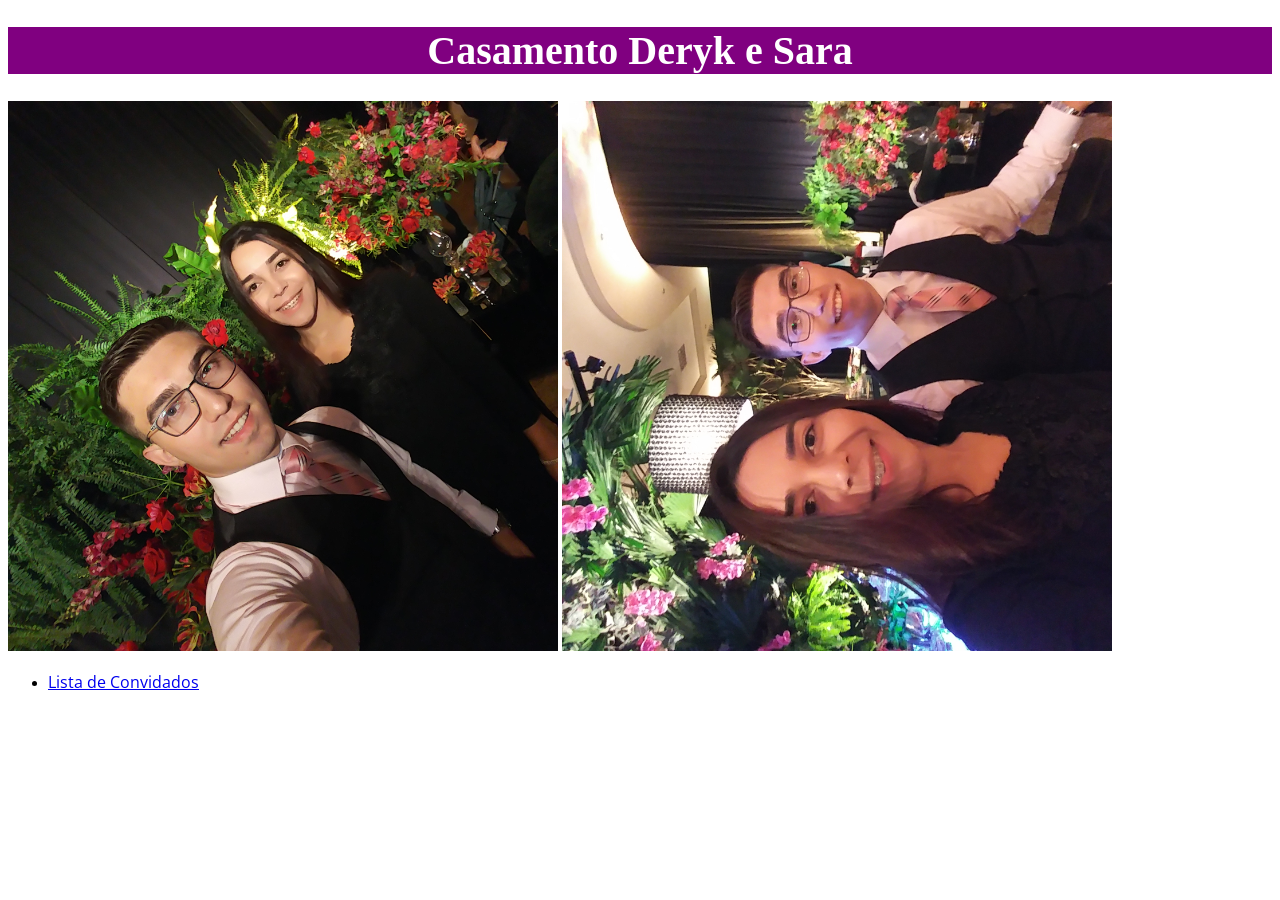
==== index.html @ a8999594 "Casamento" ====
<!DOCTYPE html>
<html>

<head>
    <title>Deryk e Sara</title>
    <meta charset="uft-8">
    <link rel="stylesheet" href="Meus_Convidados/style.css">
    <!-- carrega a fonte Crimson Text nas versões normal, itálico e negrito -->
    <link rel="stylesheet" href="http://fonts.googleapis.com/css?family=Crimson+Text:400,400italic,600">

    <!-- carrega a fonte Open Sans Condensed na versão negrito, -->
    <!-- que é a única necessária para os cabeçalhos            -->
    <link rel="stylesheet" href="http://fonts.googleapis.com/css?family=Open+Sans+Condensed:700">

</head>

<body>
    <h1>Casamento Deryk e Sara</h1>
    <img src="Meus_Convidados/Casamento.jpg" alt="Imagem de Deryk e Sara">
    <img class="imagem_2" src="Meus_Convidados/Casamento_2.jpg" alt="Segunda Imagem de Deryk e Sara">
    <aside>
        <ul>
            <li>
                <p><a href="Meus_Convidados/convidados.html">Lista de Convidados</a>
                </p>
            </li>
        </ul>
    </aside>

</body>

</html>
---- Meus_Convidados/style.css ----
h1 {
    background-color: purple;
    font-size: 40px;
    color: white;
    text-align: center;
}

p {
    font-family: "Open Sans Condensed", "Times New Roman", serif;
}

img {
    max-width: 700px;
    max-height: 550px;
    width: auto;
    height: auto;
}

.imagem_2 {
    transform: rotate(270deg);
}

h3 {
    color: red;
    font-size: 15px;
}

h4 {
    font-size: 20px;
    color: rgb(221, 76, 235);
}
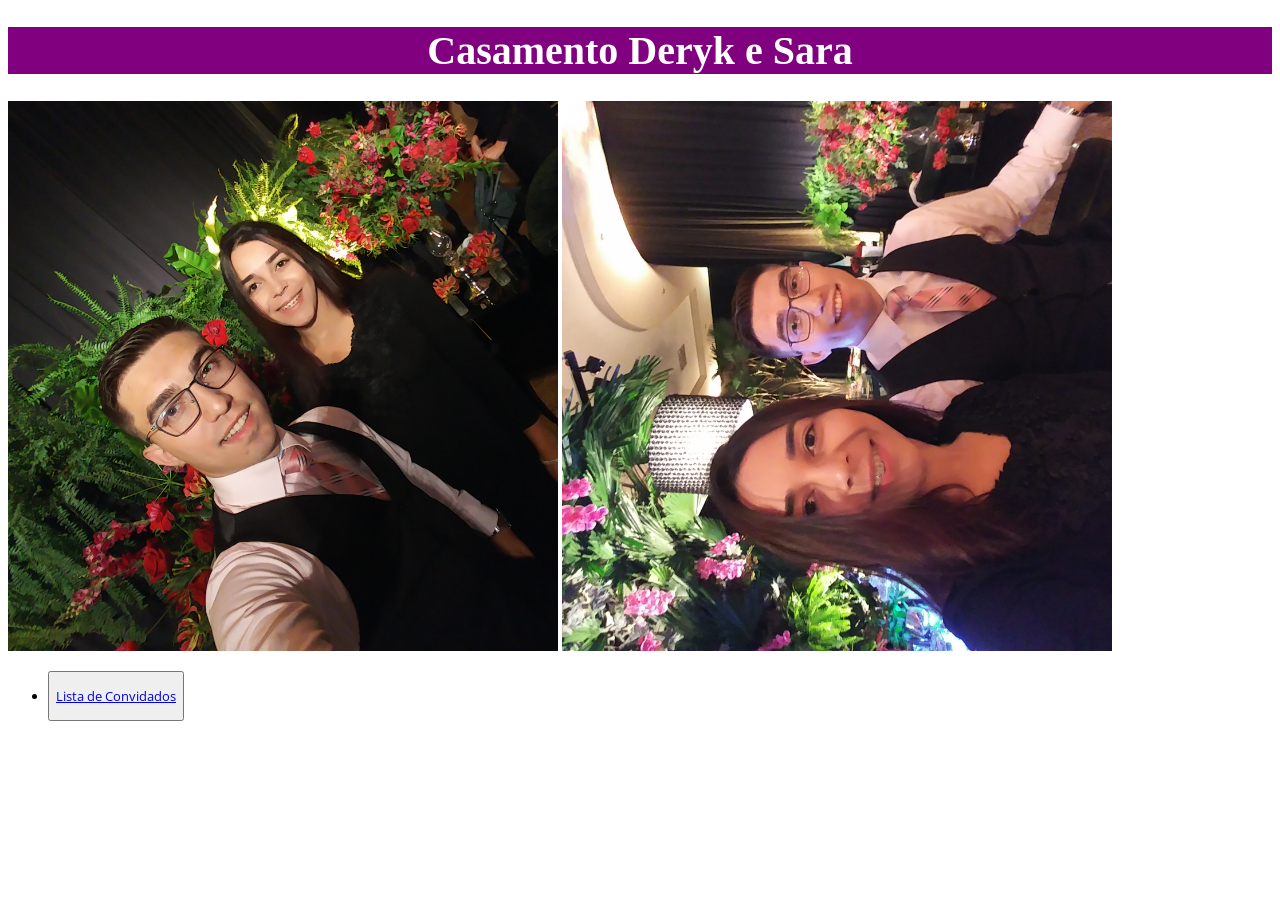
==== commit be0e21b7: "Update index.html" ====
--- a/index.html
+++ b/index.html
@@ -4,6 +4,7 @@
 <head>
     <title>Deryk e Sara</title>
     <meta charset="uft-8">
+    <link rel="stylesheet" href="Meus_Convidados/reset.css">
     <link rel="stylesheet" href="Meus_Convidados/style.css">
     <!-- carrega a fonte Crimson Text nas versões normal, itálico e negrito -->
     <link rel="stylesheet" href="http://fonts.googleapis.com/css?family=Crimson+Text:400,400italic,600">
@@ -15,18 +16,21 @@
 </head>
 
 <body>
-    <h1>Casamento Deryk e Sara</h1>
-    <img src="Meus_Convidados/Casamento.jpg" alt="Imagem de Deryk e Sara">
-    <img class="imagem_2" src="Meus_Convidados/Casamento_2.jpg" alt="Segunda Imagem de Deryk e Sara">
-    <aside>
-        <ul>
-            <li>
-                <p><a href="Meus_Convidados/convidados.html">Lista de Convidados</a>
-                </p>
-            </li>
-        </ul>
-    </aside>
+    <main>
+        <h1 class="titulo_principal">Casamento Deryk e Sara</h1>
+        <section class="tela_inicial">
 
-</body>
+            <img class="imagem_1" src="Meus_Convidados/Casamento.jpg" alt="Imagem de Deryk e Sara">
+            <img class="imagem_2" src="Meus_Convidados/Casamento_2.jpg" alt="Segunda Imagem de Deryk e Sara">
+            <aside>
+                <ul>
+                    <li class="li_convidados"><button class="buttom_convidados"><p ><a class="a_convidados" href="Meus_Convidados/convidados.html">Lista de Convidados</a>
+                    </p></button>
+                    </li>
+                </ul>
+            </aside>
+        </section>
+    </main>
+</body class="titulo_principal">
 
-</html>+</html>
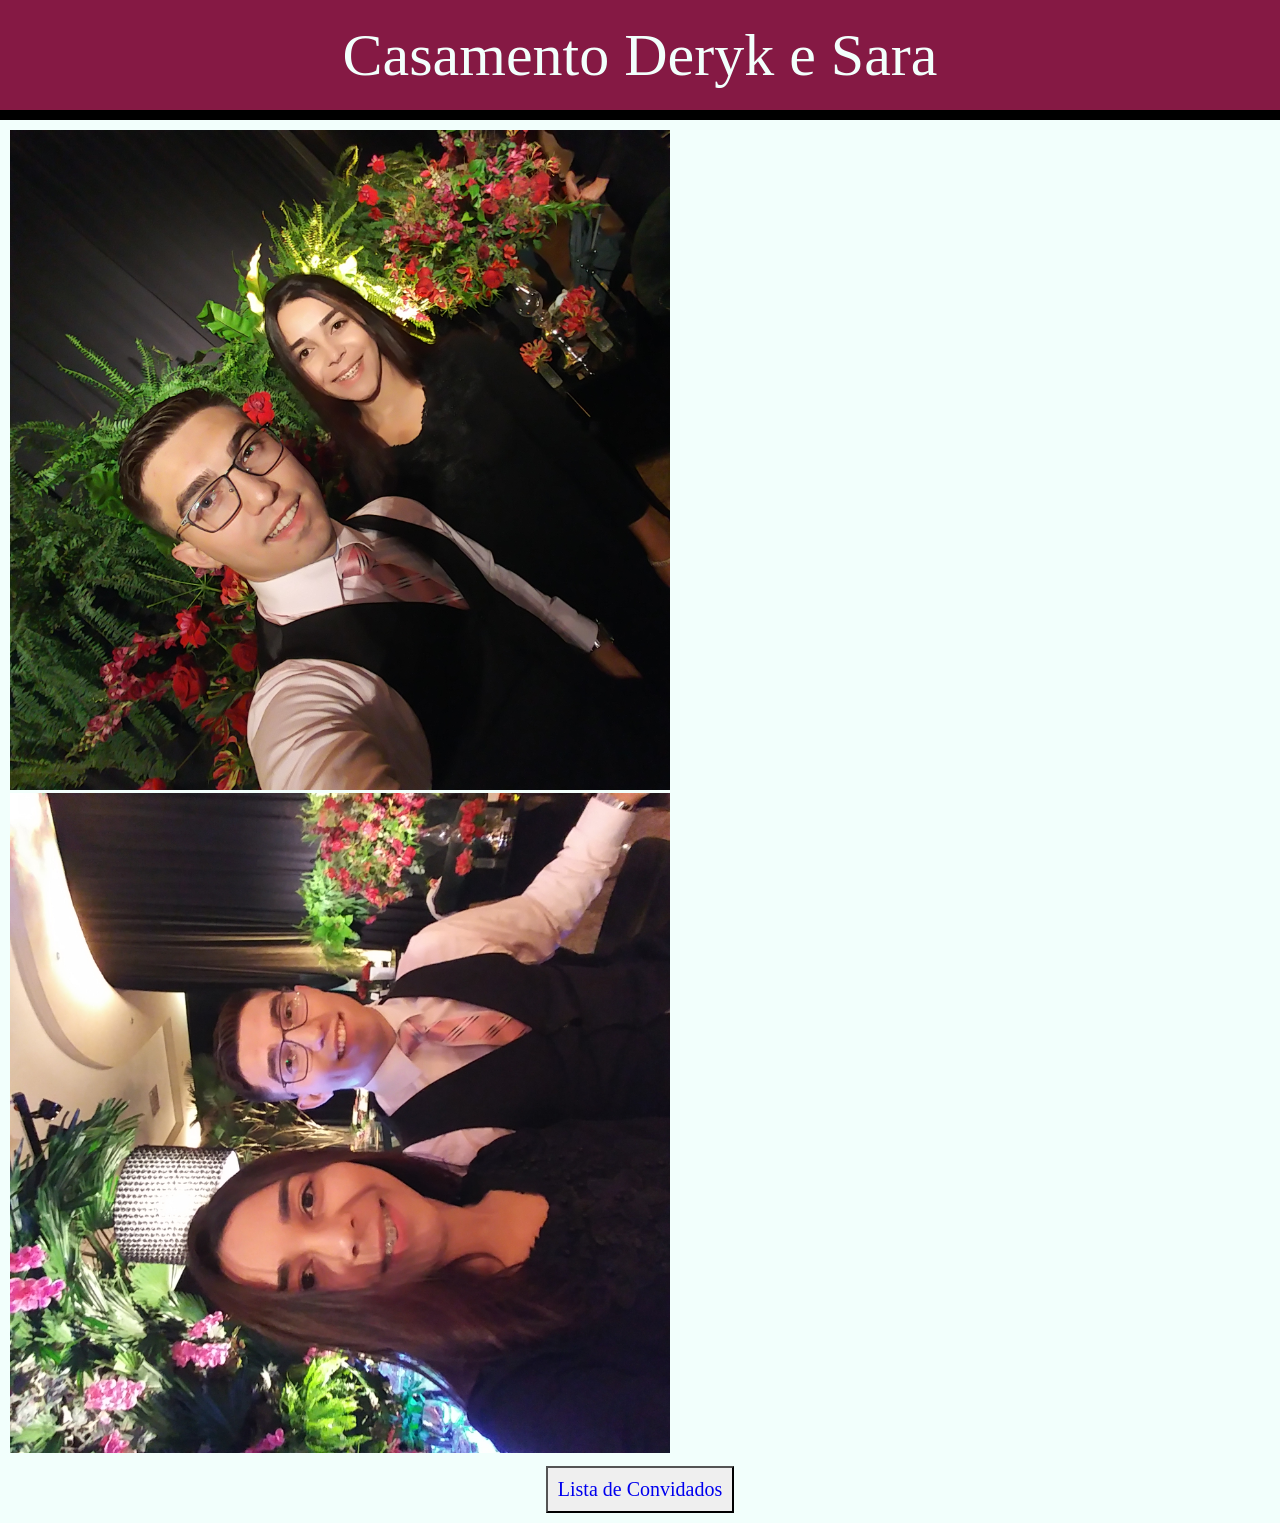
==== commit 60126875: "lista 2" ====
--- a/index.html
+++ b/index.html
@@ -33,4 +33,4 @@
     </main>
 </body class="titulo_principal">
 
-</html>
+</html>
--- a/Meus_Convidados/style.css
+++ b/Meus_Convidados/style.css
@@ -1,23 +1,37 @@
-h1 {
-    background-color: purple;
-    font-size: 40px;
-    color: white;
+.titulo_principal {
     text-align: center;
+    background-color: #851944;
+    color: #F2FFFC;
+    padding: 25px;
+    border-bottom: 10px solid black;
+    font-size: 60px;
+}
+
+body {
+    background-color: #F2FFFC;
 }
 
 p {
-    font-family: "Open Sans Condensed", "Times New Roman", serif;
+    font-family: "Times New Roman", serif;
 }
 
 img {
     max-width: 700px;
-    max-height: 550px;
+    max-height: 660px;
     width: auto;
     height: auto;
 }
 
 .imagem_2 {
     transform: rotate(270deg);
+}
+
+h2 {
+    font-size: 30px;
+}
+
+.h2_titulo {
+    text-transform: uppercase;
 }
 
 h3 {
@@ -28,4 +42,50 @@
 h4 {
     font-size: 20px;
     color: rgb(221, 76, 235);
+}
+
+p {
+    font-size: 20px;
+}
+
+.lista_noivo {
+    background-color: rgba(160, 160, 160, 0.63);
+    width: 550px;
+    height: 600px;
+    box-sizing: border-box;
+    border: 10px solid rgba(0, 0, 0, 0.267);
+    margin: 20px 50px;
+    overflow: scroll;
+    float: left;
+    padding: 20px;
+}
+
+.lista_noiva {
+    background-color: rgba(160, 160, 160, 0.63);
+    width: 450px;
+    height: 600px;
+    box-sizing: border-box;
+    border: 10px solid rgba(0, 0, 0, 0.267);
+    margin: 20px 100px;
+    overflow: scroll;
+    float: right;
+    padding: 20px;
+}
+
+.tela_inicial {
+    padding: 10px;
+}
+
+.a_convidados {
+    text-decoration: none;
+}
+
+.buttom_convidados {
+    background-position: center;
+    padding: 10px;
+}
+
+.li_convidados {
+    text-align: center;
+    padding-top: 10px;
 }
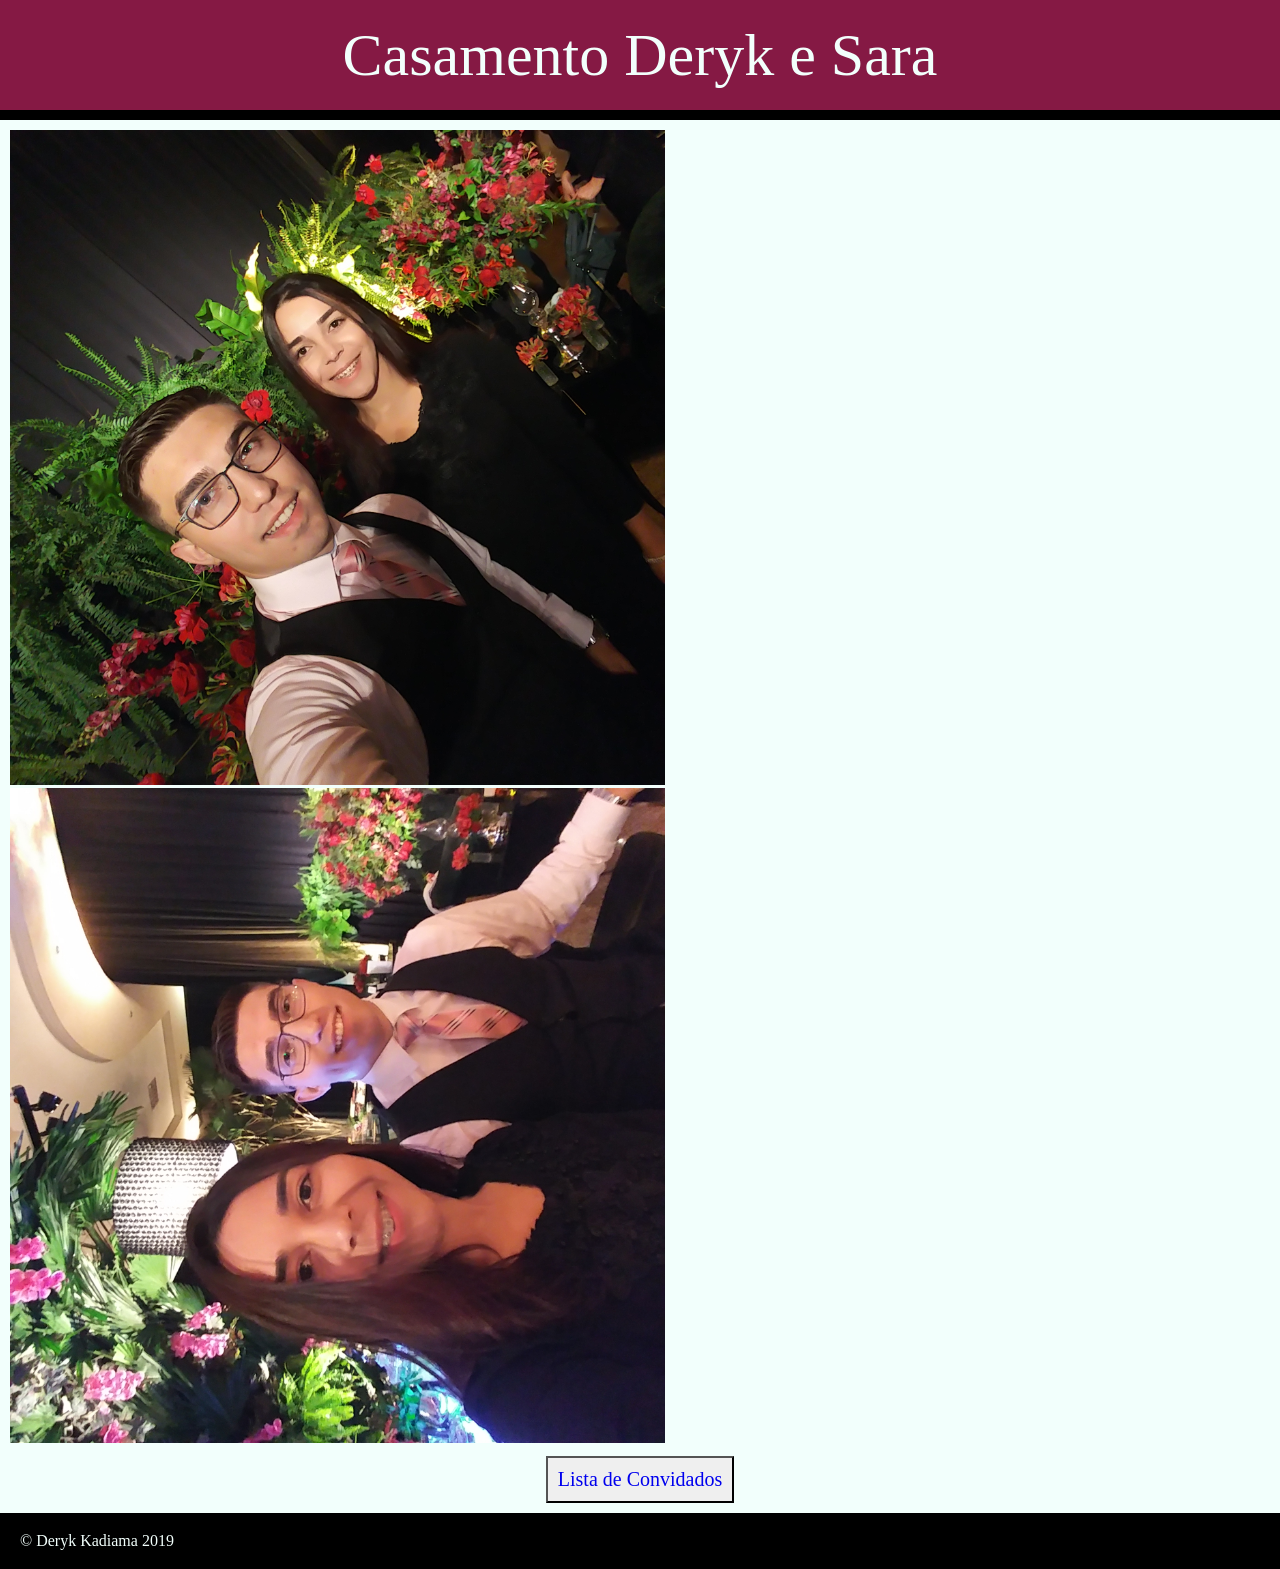
==== commit 44511e1f: "site_parte2" ====
--- a/index.html
+++ b/index.html
@@ -31,6 +31,9 @@
             </aside>
         </section>
     </main>
+    <footer id="footer_roda_pe">
+        &copy; Deryk Kadiama 2019
+    </footer>
 </body class="titulo_principal">
 
 </html>
--- a/Meus_Convidados/style.css
+++ b/Meus_Convidados/style.css
@@ -17,9 +17,13 @@
 
 img {
     max-width: 700px;
-    max-height: 660px;
+    max-height: 655px;
     width: auto;
     height: auto;
+}
+
+.imagem_1 {
+    padding-right: 10px;
 }
 
 .imagem_2 {
@@ -40,8 +44,9 @@
 }
 
 h4 {
-    font-size: 20px;
-    color: rgb(221, 76, 235);
+    font-size: 25px;
+    color: rgb(133, 25, 68);
+    font-variant: all-petite-caps;
 }
 
 p {
@@ -50,11 +55,11 @@
 
 .lista_noivo {
     background-color: rgba(160, 160, 160, 0.63);
-    width: 550px;
+    width: 600px;
     height: 600px;
     box-sizing: border-box;
     border: 10px solid rgba(0, 0, 0, 0.267);
-    margin: 20px 50px;
+    margin: 20px 30px;
     overflow: scroll;
     float: left;
     padding: 20px;
@@ -62,11 +67,11 @@
 
 .lista_noiva {
     background-color: rgba(160, 160, 160, 0.63);
-    width: 450px;
+    width: 600px;
     height: 600px;
     box-sizing: border-box;
     border: 10px solid rgba(0, 0, 0, 0.267);
-    margin: 20px 100px;
+    margin: 20px 30px;
     overflow: scroll;
     float: right;
     padding: 20px;
@@ -85,7 +90,65 @@
     padding: 10px;
 }
 
+.buttom_index {
+    height: 70px;
+    background-position: center;
+    padding: 10px;
+}
+
 .li_convidados {
     text-align: center;
     padding-top: 10px;
+}
+
+#footer_roda_pe {
+    background-color: #000;
+    color: #F2FFFC;
+    padding: 20px;
+}
+
+.seta_voltar {
+    width: 50px;
+}
+
+@media screen and (max-device-width: 900px) {
+    .tela_inicial {
+        text-align: -webkit-center;
+        text-align: center;
+    }
+    .lista_noivo {
+        float: none;
+        width: auto;
+        height: 100vh;
+    }
+    .lista_noiva {
+        float: none;
+        width: auto;
+        height: 100vh;
+    }
+    main {
+        text-align: center;
+        text-align: -webkit-center;
+    }
+    .imagem_1 {
+        max-height: max-content;
+        max-width: -webkit-fill-available;
+    }
+    .imagem_2 {
+        max-height: max-content;
+        max-width: -webkit-fill-available;
+    }
+    .h2_titulo {
+        text-decoration: underline;
+        -webkit-text-stroke: medium;
+        font-size: 30px;
+    }
+    h2 {
+        -webkit-text-stroke: medium;
+        text-transform: uppercase;
+        font-size: 25px;
+    }
+    p {
+        font-size: 25px;
+    }
 }
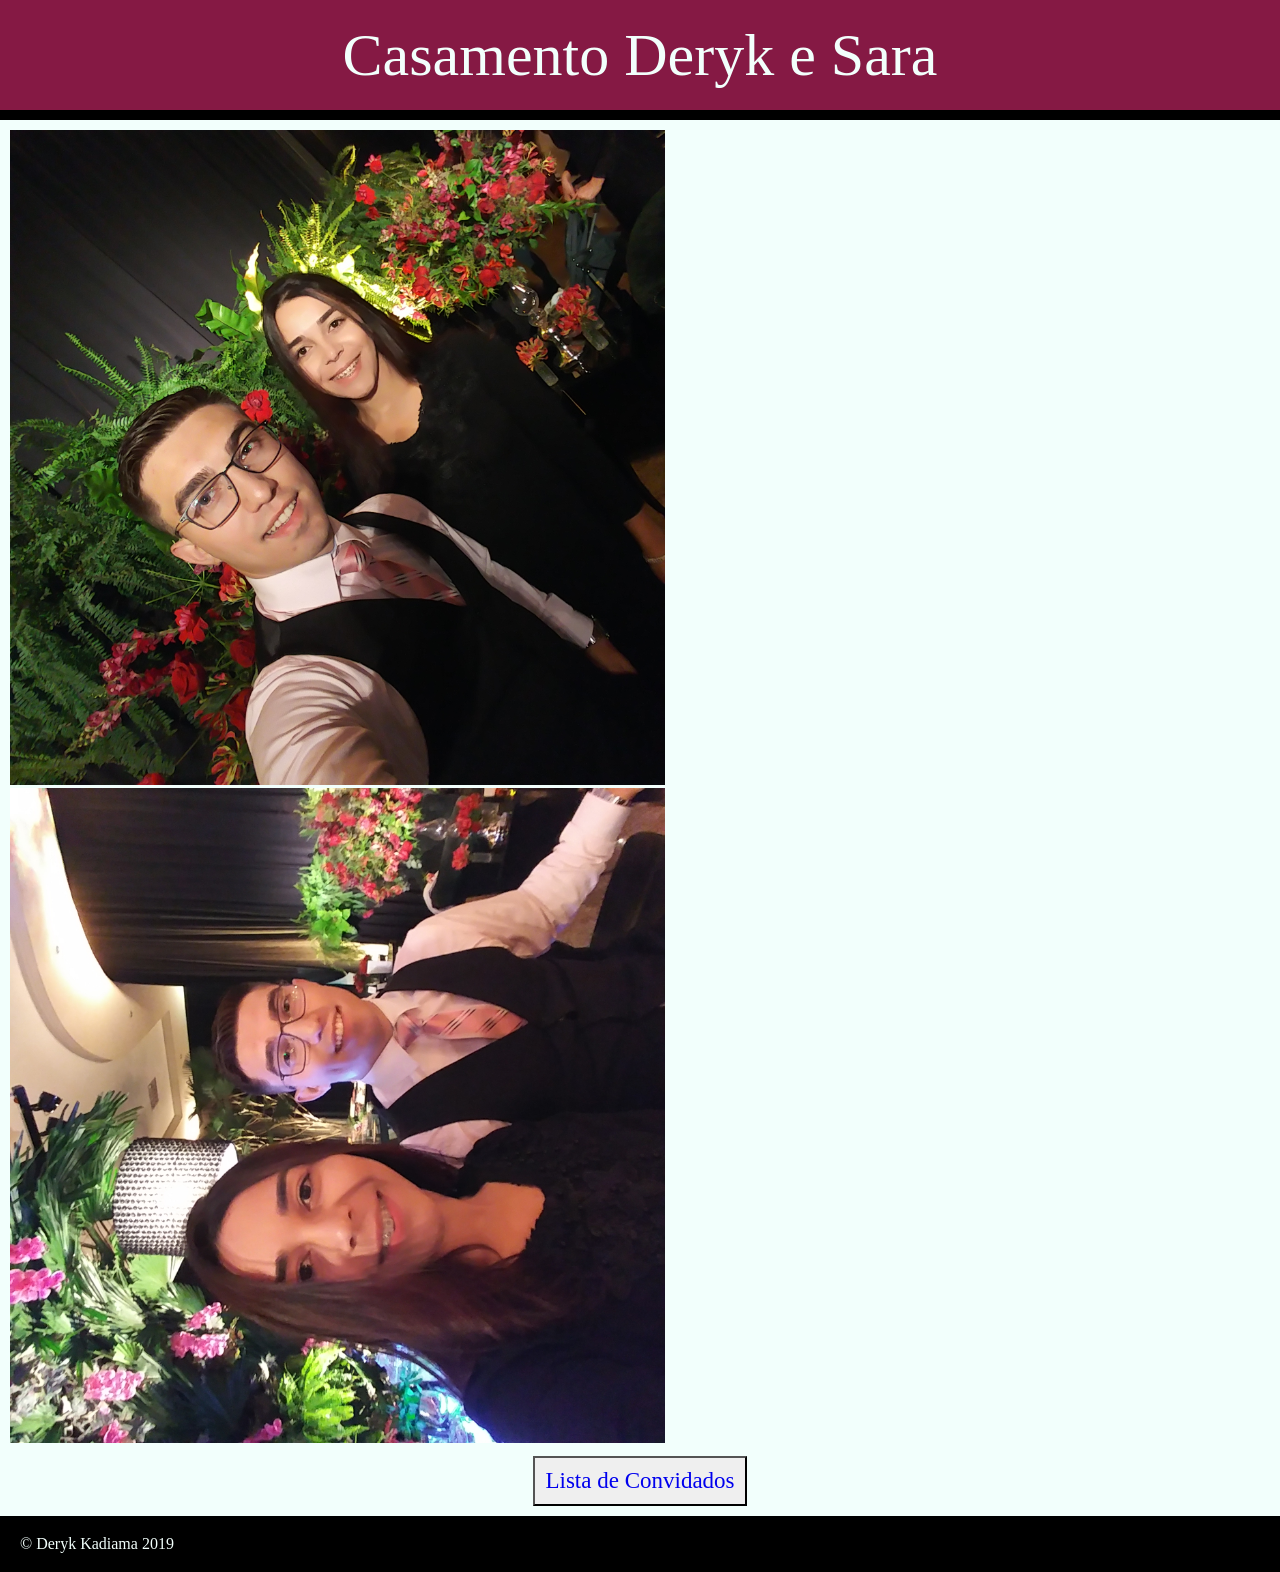
==== commit 8f86630d: "footer alterado" ====
--- a/index.html
+++ b/index.html
@@ -31,9 +31,9 @@
             </aside>
         </section>
     </main>
-    <footer id="footer_roda_pe">
+    
+</body class="titulo_principal">
+<footer id="footer_roda_pe">
         &copy; Deryk Kadiama 2019
     </footer>
-</body class="titulo_principal">
-
-</html>+</html>
--- a/Meus_Convidados/style.css
+++ b/Meus_Convidados/style.css
@@ -13,6 +13,7 @@
 
 p {
     font-family: "Times New Roman", serif;
+    font-size: 23px;
 }
 
 img {
@@ -39,18 +40,17 @@
 }
 
 h3 {
-    color: red;
-    font-size: 15px;
+    font-size: 30px;
+    color: rgb(0, 0, 0);
+    font-variant: all-petite-caps;
+    font-weight: bold;
+    font-style: italic;
 }
 
 h4 {
-    font-size: 25px;
+    font-size: 28px;
     color: rgb(133, 25, 68);
     font-variant: all-petite-caps;
-}
-
-p {
-    font-size: 20px;
 }
 
 .lista_noivo {
@@ -148,6 +148,9 @@
         text-transform: uppercase;
         font-size: 25px;
     }
+    h3 {
+        font-size: 60px;
+    }
     p {
         font-size: 25px;
     }
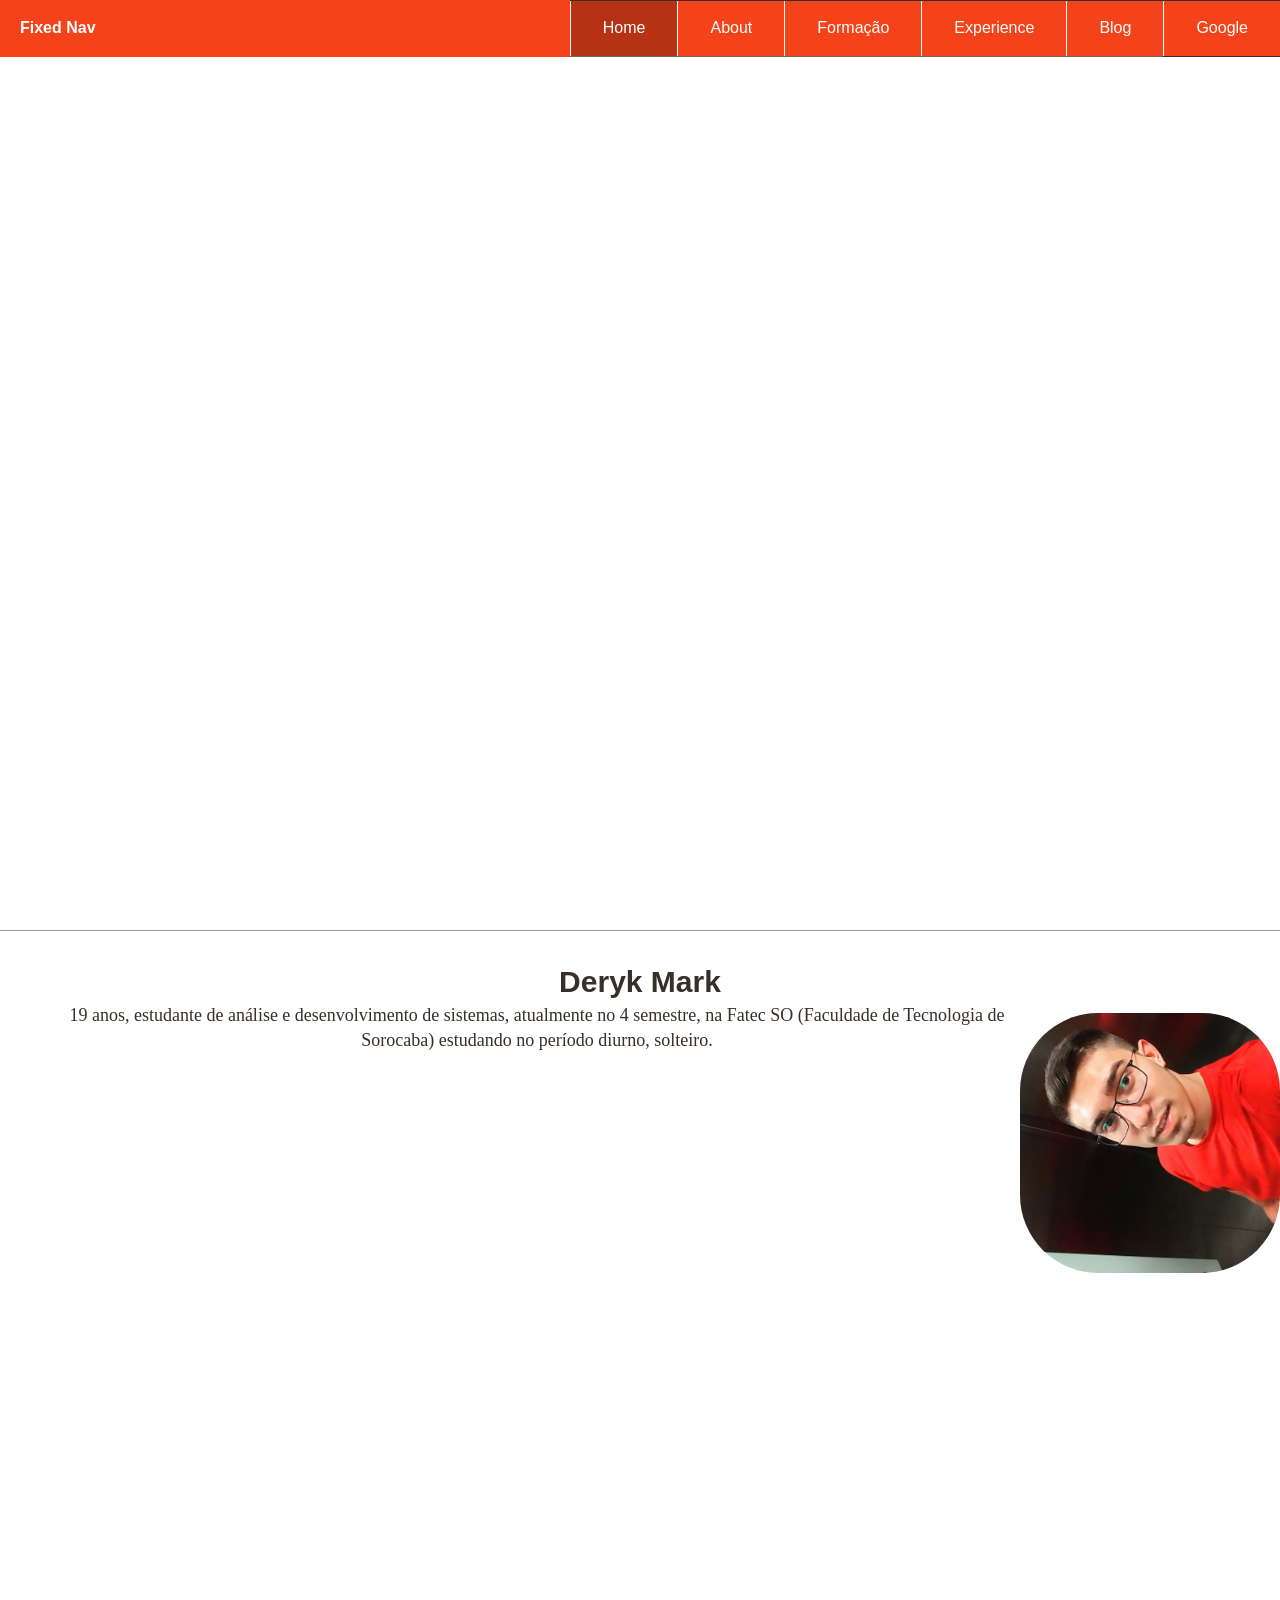
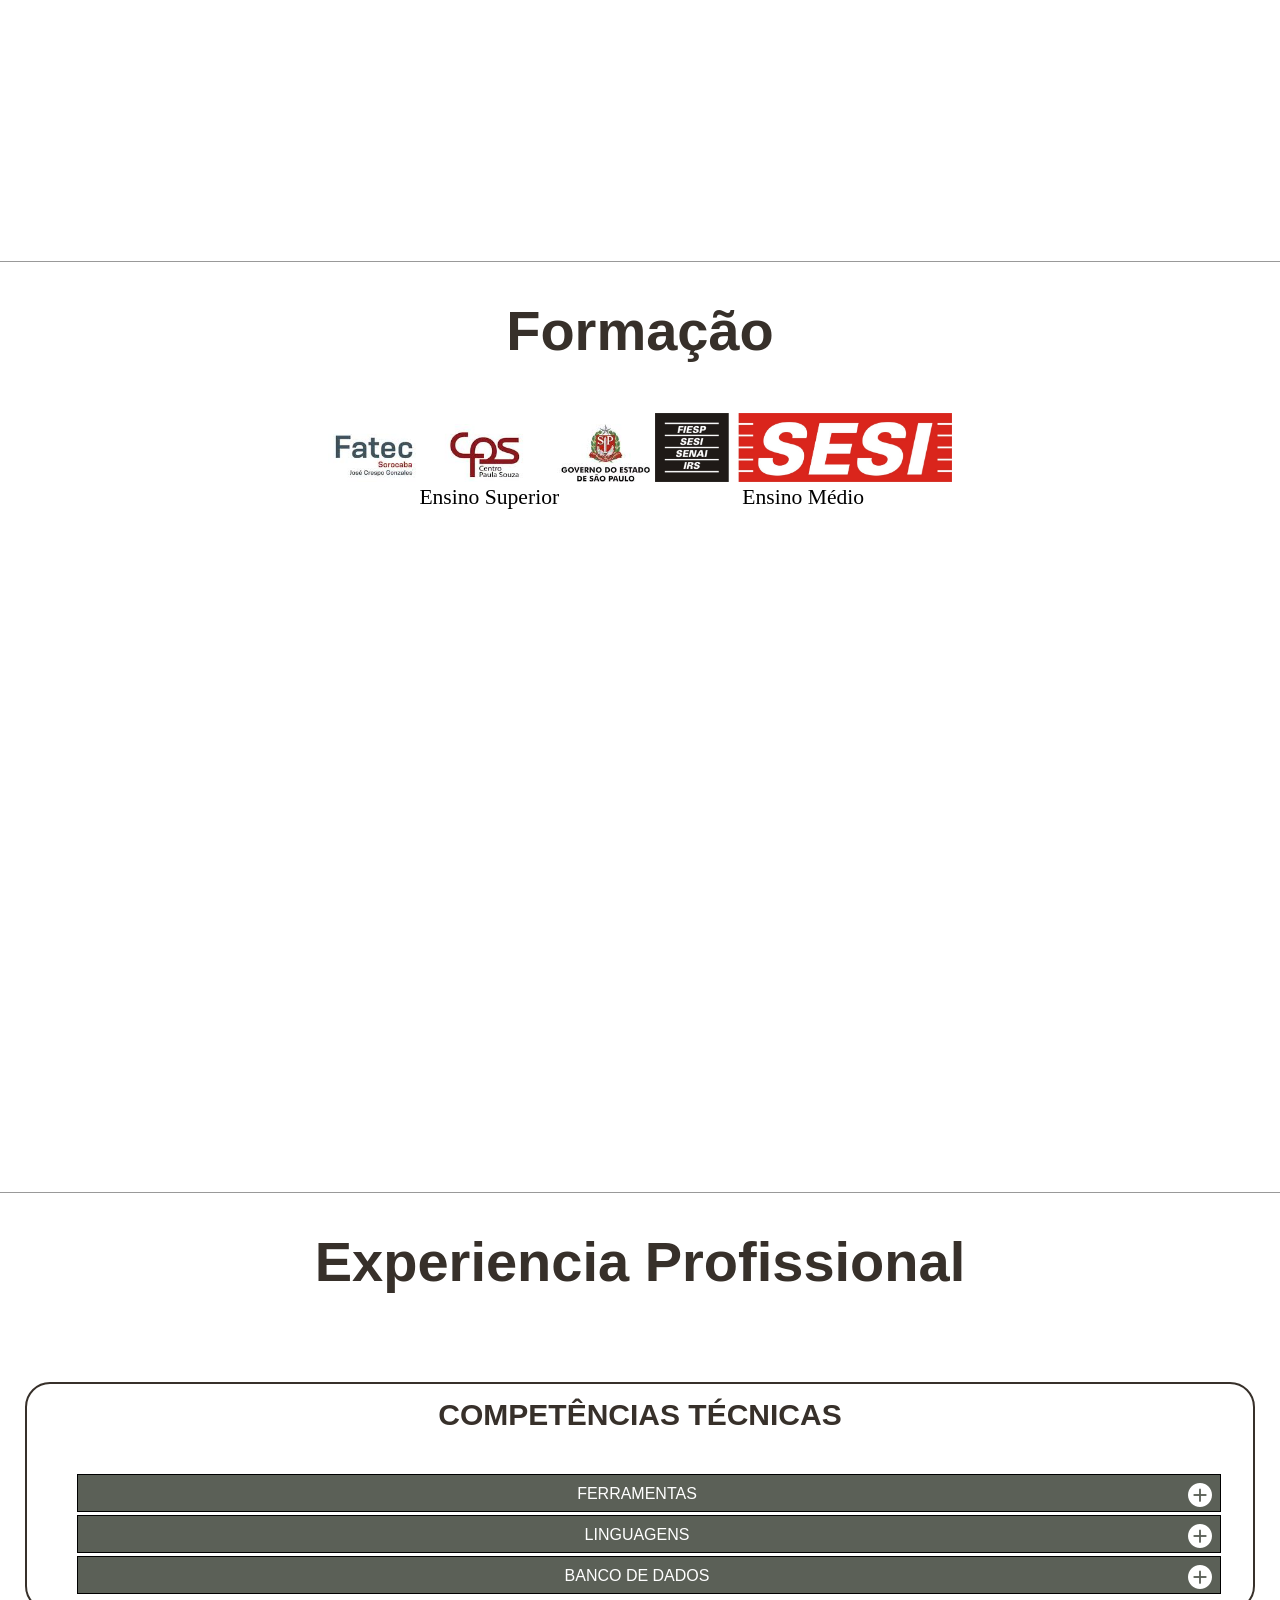
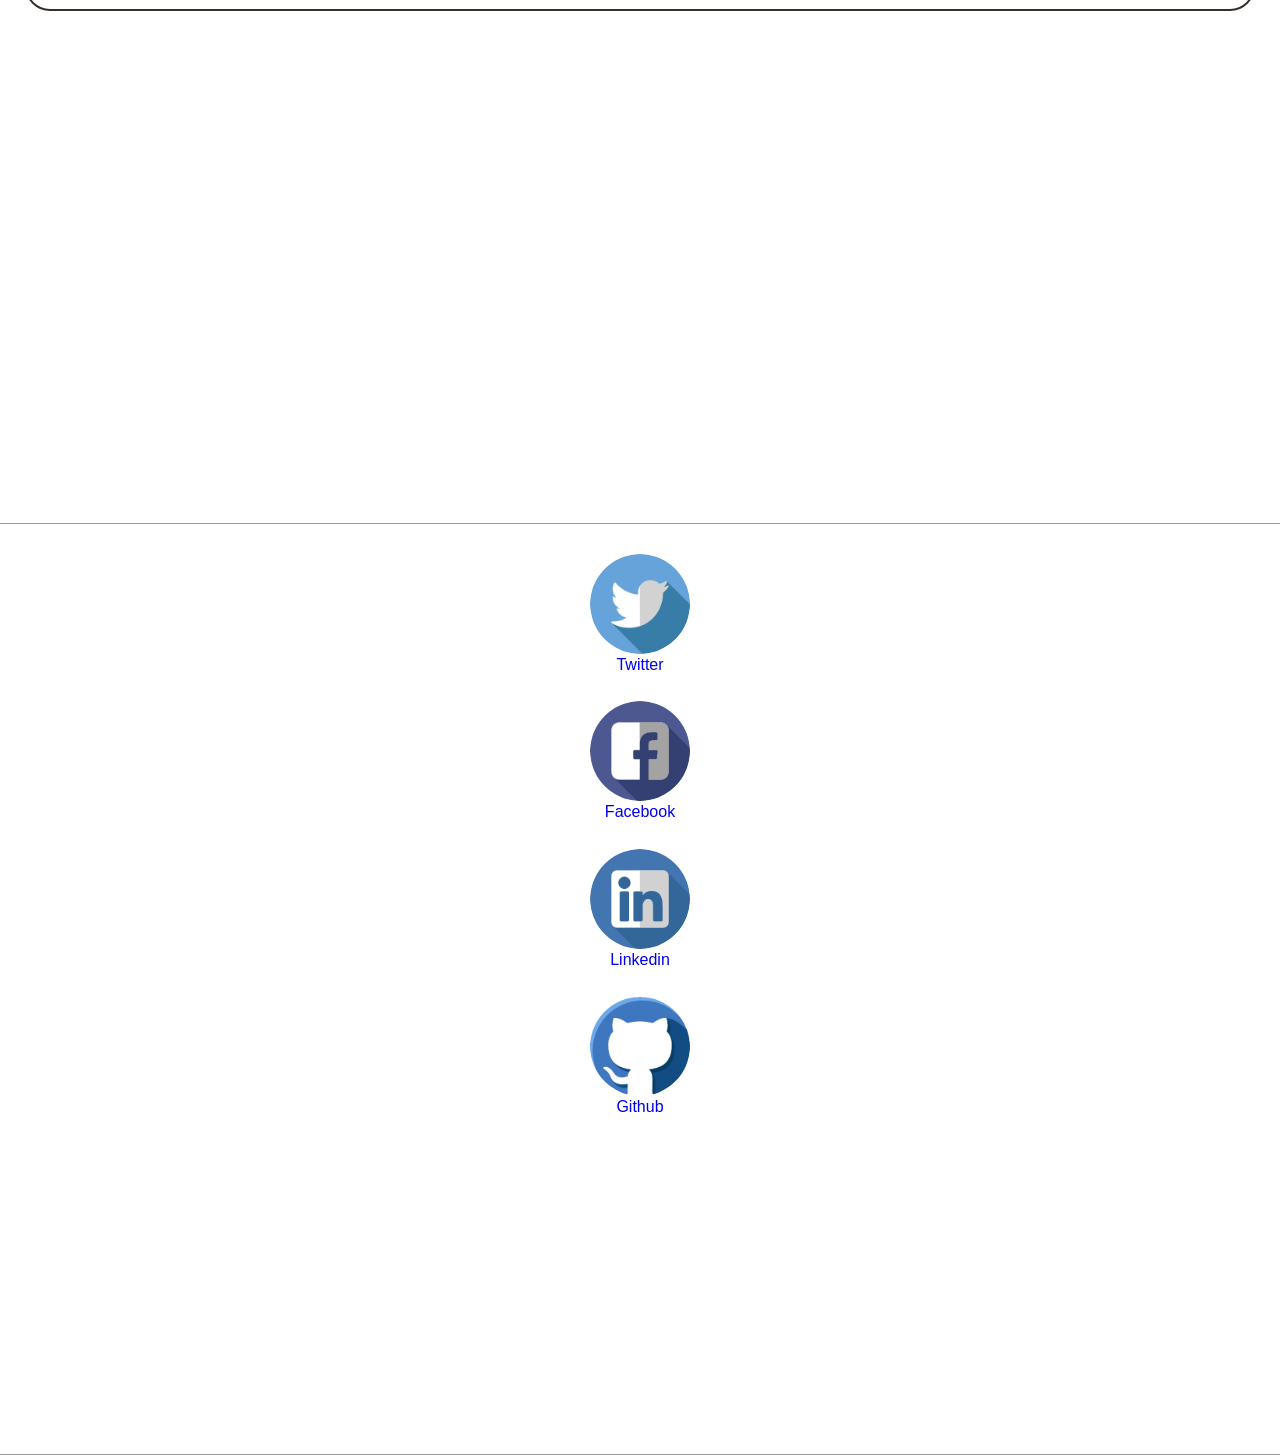
==== commit 73cb13b9: "Meu portifolio" ====
--- a/index.html
+++ b/index.html
@@ -1,39 +1,262 @@
-<!DOCTYPE html>
-<html>
-
-<head>
-    <title>Deryk e Sara</title>
-    <meta charset="uft-8">
-    <link rel="stylesheet" href="Meus_Convidados/reset.css">
-    <link rel="stylesheet" href="Meus_Convidados/style.css">
-    <!-- carrega a fonte Crimson Text nas versões normal, itálico e negrito -->
-    <link rel="stylesheet" href="http://fonts.googleapis.com/css?family=Crimson+Text:400,400italic,600">
-
-    <!-- carrega a fonte Open Sans Condensed na versão negrito, -->
-    <!-- que é a única necessária para os cabeçalhos            -->
-    <link rel="stylesheet" href="http://fonts.googleapis.com/css?family=Open+Sans+Condensed:700">
-
-</head>
-
-<body>
-    <main>
-        <h1 class="titulo_principal">Casamento Deryk e Sara</h1>
-        <section class="tela_inicial">
-
-            <img class="imagem_1" src="Meus_Convidados/Casamento.jpg" alt="Imagem de Deryk e Sara">
-            <img class="imagem_2" src="Meus_Convidados/Casamento_2.jpg" alt="Segunda Imagem de Deryk e Sara">
-            <aside>
-                <ul>
-                    <li class="li_convidados"><button class="buttom_convidados"><p ><a class="a_convidados" href="Meus_Convidados/convidados.html">Lista de Convidados</a>
-                    </p></button>
-                    </li>
-                </ul>
-            </aside>
-        </section>
-    </main>
-    
-</body class="titulo_principal">
-<footer id="footer_roda_pe">
-        &copy; Deryk Kadiama 2019
-    </footer>
-</html>
+<!DOCTYPE html>
+<html lang="pt" dir="ltr">
+  <head>
+    <meta charset="utf-8">
+    <title>Deryk Mark Kadiama</title>
+    <meta name="viewport" content="width=device-width, initial-scale=1.0, maximum-scale=1.0, minimum-scale=1.0, target-densityDpi=device-dpi">
+    <link rel="stylesheet" href="css/style.css">
+    <link rel="stylesheet" href="responsive-nav.css">
+    <script src="js/responsive-nav.js"></script>
+  </head>
+  <body>
+
+
+    <header>
+      <a href="#home" class="logo" data-scroll>Fixed Nav</a>
+      <nav class="nav-collapse">
+        <ul>
+          <li class="menu-item active"><a href="#home" data-scroll>Home</a></li>
+          <li class="menu-item "><a href="#about" data-scroll>About</a></li>
+          <li class="menu-item "><a href="#formação" data-scroll>Formação</a></li>
+          <li class="menu-item "><a href="#experience" data-scroll>Experience</a></li>
+          <li class="menu-item "><a href="#blog" data-scroll>Blog</a></li>
+          <li class="menu-item "><a href="http://www.google.com" target="_blank">Google</a></li>
+        </ul>
+      </nav>
+    </header>
+    <section id="home" class = "apresentacao">
+      <h1 class = "title">Deryk Mark Kadiama</h1>
+    </section>
+    <section id="about" class = "about">
+      <h2>Deryk Mark</h2>
+        <img class = "minha_foto"src="img/minhaFoto.jpg" alt="Minha Imagem">
+        <p class="about_text"> 19 anos, estudante de análise e desenvolvimento de sistemas, atualmente no 4 semestre,  na Fatec SO (Faculdade de Tecnologia de Sorocaba) estudando no período diurno, solteiro.
+        </p>
+    </section>
+    <section id="formação">
+      <h1>Formação</h1>
+      <p>
+        <a class="formação_a" href=""><img class = "formação_foto1"src="img/Fatec.jpg" alt="Imagem Fatec">Ensino Superior</a>
+        <a class="formação_a" href=""><img class="formação_foto2"src="img/sesi.jpg" alt="Imagem Fatec">Ensino Médio</a>
+      </p>
+    </section>
+    <section id="experience">
+      <h1>Experiencia Profissional</h1>
+      <main>
+        <div class = "ancoras">
+          <p id = "link_skills">texto</p>
+        </div>
+        <article id = "article_skills">
+          <h2>COMPETÊNCIAS TÉCNICAS</h2>
+          <section class="section_expe" id = "section_tools">
+            <div id = "quick_view_tools">
+              <span style = "cursor: pointer" onclick = "openTools();"><img align = "right" src ="img/plus.png"/></span>
+              FERRAMENTAS
+            </div>
+            <div id = "full_view_tools">
+              <ul>
+                <li>Windows
+                <div class = "container">
+                  <div id = "windows"></div>
+                </div>
+                </li>
+                <li>Mac
+                <div class = "container">
+                  <div id = "mac"></div>
+                </div>
+                </li>
+                <br>
+                <li>Word
+                <div class = "container">
+                  <div id = "word"></div>
+                </div>
+                </li>
+                <li>Excel
+                <div class = "container">
+                  <div id = "excel"></div>
+                </div>
+                </li>
+                <li>Power Point
+                <div class = "container">
+                  <div id = "powerPoint"></div>
+                </div>
+                </li>
+                <li>Visio
+                <div class = "container">
+                  <div id = "visio"></div>
+                </div>
+                </li>
+                <li>Publisher
+                <div class = "container">
+                  <div id = "publisher"></div>
+                </div>
+                </li>
+                <li>Sway
+                <div class = "container">
+                  <div id = "sway"></div>
+                </div>
+                </li>
+                <br>
+                <li>NotePad++
+                <div class = "container">
+                  <div id = "notepad"></div>
+                </div>
+                </li>
+                <li>Visual Studio
+                <div class = "container">
+                  <div id = "visualStudio"></div>
+                </div>
+                </li>
+                <li>Brackets
+                <div class = "container">
+                  <div id = "brackets"></div>
+                </div>
+                </li>
+                <br>
+                <li>Cygwing64
+                <div class = "container">
+                  <div id = "cygwing"></div>
+                </div>
+                </li>
+                <li>NetBeans
+                <div class = "container">
+                  <div id = "netBeans"></div>
+                </div>
+                </li>
+                <li>Photoshop CC
+                <div class = "container">
+                  <div id = "photoshop"></div>
+                </div>
+                </li>
+                <br>
+                <li>Google Chrome
+                <div class = "container">
+                  <div id = "google"></div>
+                </div>
+                </li>
+                <li>Firefox
+                <div class = "container">
+                  <div id = "firefox"></div>
+                </div>
+                </li>
+                <li>Microsoft Edge
+                <div class = "container">
+                  <div id = "edge"></div>
+                </div>
+                </li>
+                <li>Micorsoft explore
+                <div class = "container">
+                  <div id = "explore"></div>
+                </div>
+                </li>
+                <br>
+                <li>OneDrive
+                <div class = "container">
+                  <div id = "oneDrive"></div>
+                </div>
+                </li>
+                <li>DropBox
+                <div class = "container">
+                  <div id = "dropBox"></div>
+                </div>
+                </li>
+                <li>Skype
+                <div class = "container">
+                  <div id = "skype"></div>
+                </div>
+                </li>
+                <li>Git
+                <div class = "container">
+                  <div id = "git"></div>
+                </div>
+                </li>
+              </ul>
+            </div>
+          </section>
+          <section class="section_expe" id = "section_language">
+          <div id = "quick_view_language">
+            <span style = "cursor: pointer" onclick = "openLanguage();"><img align = "right" src ="img/plus.png"/></span>
+            LINGUAGENS
+          </div>
+          <div id = "full_view_language">
+            <ul>
+              <li>Language C
+              <div class = "container">
+                <div id = "c"></div>
+              </div>
+              </li>
+              <li>Language C#
+              <div class = "container">
+                <div id = "cSharp"></div>
+              </div>
+              </li>
+              <li>Java
+              <div class = "container">
+                <div id = "java"></div>
+              </div>
+              </li>
+              <li>Html5
+              <div class = "container">
+                <div id = "html"></div>
+              </div>
+              </li>
+              <li>CSS3
+              <div class = "container">
+                <div id = "css"></div>
+              </div>
+              </li>
+              <li>JavaScript
+              <div class = "container">
+                <div id = "javaScript"></div>
+              </div>
+              </li>
+            </ul>
+          </div>
+          </section>
+          <section class="section_expe" id = "section_database">
+            <div id = "quick_view_database">
+              <span style = "cursor: pointer" onclick = "openBase();"><img align = "right" src ="img/plus.png"/></span>
+              BANCO DE DADOS
+            </div>
+            <div id = "full_view_database">
+              <ul>
+                <li>Microsoft SQL Sever
+                <div class = "container">
+                  <div id = "server"></div>
+                </div>
+                </li>
+                <li>Oracle SQL Developer
+                <div class = "container">
+                  <div id = "developer"></div>
+                </div>
+                </li>
+              </ul>
+            </div>
+          </section>
+        </article>
+    </section>
+    <section id ="blog"class = "redes_soci">
+      <ul>
+        <li class = "img_redes">
+          <a href="https://twitter.com/DKadiama"target="_blank"><img class= "imagem_item" src="img/twitter.png" alt="Twitter">Twitter</a>
+        </li>
+        <li class = "img_redes">
+          <a href="https://www.facebook.com/deryk.mark?ref=bookmarks"target="_blank"><img class= "imagem_item" src="img/facebook.png" alt="Facebook">Facebook </a>
+        </li>
+        <li class = "img_redes">
+          <a href="https://www.linkedin.com/in/deryk-mark-368278a5/"target="_blank"><img class= "imagem_item" src="img/linkedin.png" alt="linkedin">Linkedin </a>
+        </li>
+        <li class = "img_redes">
+          <a href="https://github.com/derykmark"target="_blank"><img class= "imagem_item" src="img/github.png" alt="github">Github</a>
+        </li>
+      </ul>
+    </section>
+    <script src="js/function.js"></script>
+    <script src="js/fastclick.js"></script>
+    <script src="js/scroll.js"></script>
+   <script src="js/fixed-responsive-nav.js"></script>
+  </body>
+    <footer>
+    </footer>
+
+</html>
--- a/css/style.css
+++ b/css/style.css
@@ -0,0 +1,827 @@
+.apresentacao{
+  background-image: url('https://data.1freewallpapers.com/download/abstract-music-pirate-1280x720.jpg');
+  height:100vh;
+  display: flex;
+  align-items: center;
+  flex-flow: column;
+  justify-content: center;
+  background-attachment: fixed;
+  background-position: center center;
+  background-size: cover;
+}
+html{
+}
+header{
+  position: fixed;
+}
+.title{
+  font-size: 25px;
+  color: white;
+}
+.menu_area li a{
+  text-decoration: inherit;
+  color: #fff;
+  letter-spacing: 1px;
+  text-transform: uppercase;
+  display: block;
+  padding: 10px 25px;
+  font-size: 14px;
+  line-height: 30px;
+  z-index: 1;
+  width: 100vw;
+}
+.menu_area a{
+  position: fixed;
+  right: 0;
+}
+.menu_area div a{
+  line-height: 2px;
+}
+.menu_area{
+  padding-left:0;
+  padding-top: 20px;
+  text-align: right;
+}
+nav{
+  top: 0;
+  padding: 10px 20px 10px 0px;/*cima direita baixo esquerda*/
+}
+.Logo{
+  float: left;
+  text-transform: uppercase;
+  color: #fff;
+  font-size: 25px;
+  text-align: left;
+}
+.menu_area li a:hover{
+  background-color: tomato;
+  align-items: center;
+}
+body{
+  margin: 0;
+}
+.imagem_item{
+  display: flex;
+  object-fit: cover;
+  height: 100px;
+  width: 100px;
+  border-radius: 50%;
+}
+.img_redes{
+  flex-flow: column;
+    display: flex;
+    align-items: center;
+    margin-bottom: 25px;
+}
+.redes_soci ul li a{
+  display: contents;
+}
+.section{
+  padding-top: 62px;
+}
+.minha_foto{
+  object-fit: cover;
+  height: 260px;
+  width:260px;
+  transform: rotate(270deg);
+  border-radius: 30%;
+  margin-top:10px;
+  margin-left: 10px;
+}
+.formação_foto1{
+  width: 322px;
+}
+.formação_foto2{
+  width: 297px;
+  height: 69px;
+  padding-top: 15px;
+  object-fit: cover;
+  display: -webkit-inline-box;
+}
+.formação_a{
+  text-decoration: none;
+  color: black;
+  font-family: auto;
+  font-size: larger;
+  display: inline-grid;
+}
+
+
+/* ----------------------------------------------------------
+ * 				CONFIGURAÇÕES BÁSICAS DA PÁGINA
+ * ---------------------------------------------------------- */
+html{
+	margin: 0px;
+	padding: 0px;
+
+	scroll-behavior: smooth; /*não suportado por edge e safari*/
+}
+
+/* ----------------------------------------------------------
+ * 				CONFIGURAÇÕES BARRA DE NAVEGAÇÃO
+ * ---------------------------------------------------------- */
+#icon_mobile{
+	position: fixed;
+	margin: 20px;
+	z-index: 2;
+	display: none;
+
+	/*background-color: white;	*/
+}
+
+#icon_menu_open, #icon_menu_close{
+	margin: 15px 0px 0px 15px;
+}
+
+nav{
+	display: block;
+	position: fixed;
+	padding: 0px;
+	margin: 0px;
+	width: 180px;
+	height: 100%;
+	z-index: 1;
+
+	border: solid 1px;
+	background-color: #646d5c;
+}
+
+nav ul{
+	margin: 180px 0px 0px 0px; /*cima baixo direita esquerda*/
+	padding: 0px;
+
+	list-style-type: none;
+}
+
+nav ul li{
+	position: relative;
+	border-top: solid 1px;
+}
+
+nav ul li:last-child{
+	border-bottom: solid 1px;
+}
+
+nav ul li ul{
+	margin: 0px;
+	padding: 0px;
+	display: none;
+
+	font-size: 12px;
+}
+
+nav ul li ul a{
+	padding-left: 28px;
+	text-align: justify;
+}
+
+nav ul li a:hover{
+	background-color: #E4B363;
+	color: white;
+}
+
+nav ul li:hover{
+	background-color: #f2f2f2;
+	transition-duration: 0.3s;
+}
+
+nav ul li ul li a:hover{
+	background-color: #E4B363;
+	text-align: right;
+}
+
+nav ul li:hover ul{
+	display: block;
+}
+
+/*  ----------------------------------------------------------
+ * 				CONFIGURAÇÕES BÁSICAS DO CORPO
+ * ---------------------------------------------------------- */
+#article_about, #article_education, #article_skills, #article_portifolio, #article_contact{
+	border: solid 2px;
+	padding: 10px 50px 50px 50px;
+	margin: 25px 25px 80px 25px;
+
+	border-radius: 25px;
+	background-color: white;
+}
+.section_expe{
+  height: 10px;
+}
+
+.ancoras{
+	visibility: hidden;
+	border: solid 1px;
+}
+
+/* ----------------------------------------------------------
+ * 	 CONFIGURAÇÕES BÁSICAS PAGINA EDUCAÇÃO E COMP. TECNICAS
+ * ---------------------------------------------------------- */
+#quick_view_medio, #quick_view_tecno, #quick_view_superior, #quick_view_tools, #quick_view_language, #quick_view_database{
+	margin-top: 8px;
+	height: 20px;
+	width: 100%;
+	padding: 8px;
+
+	background-color: #5B6057;
+	color: white;
+	border: solid 1px black;
+}
+
+#full_view_medio, #full_view_tecno, #full_view_superior{
+	margin-bottom: 3px;
+	width: 100%;
+	padding: 8px;
+	display: none;
+	opacity: 1;
+
+	border: solid 1px;
+	background-color: #f2f2f2;
+
+	font-size: 14px;
+
+}
+
+#full_view_tools, #full_view_language, #full_view_database{
+	margin-bottom: 3px;
+	width: 101.9%;
+	padding-bottom: 20px;
+	padding-top: 20px;
+	column-count: 2;
+	display: none;
+
+	border: solid 1px;
+	background-color: #f2f2f2;
+
+	font-size: 14px;
+}
+
+#full_view_tools ul, #full_view_language ul, #full_view_database ul{
+	margin: 0px;
+	list-style-type: none;
+	padding-right: 40px;
+}
+
+/* ----------------------------------------------------------
+ *  CONFIGURAÇÕES BARRA/EXPERIENCIA DA PAGINA COMP. TECNICAS
+ * ---------------------------------------------------------- */
+.container{
+	width: 100%;
+	height: 7px;
+
+	background-color: #A5907E;
+	border: solid 1px;
+}
+
+#windows, #word, #excel, #notepad, #brackets{
+	height: 7px;
+	width: 95%;
+
+	background-color: #550C18;
+	border-top-right-radius: 25px;
+	border-bottom-right-radius: 25px;
+}
+
+#powerPoint, #visio, #visualStudio, #cygwing, #netBeans, #server, #developer{
+	height: 7px;
+	width: 70%;
+
+	background-color: #E4B363;
+	border-top-right-radius: 25px;
+	border-bottom-right-radius: 25px;
+}
+
+#publisher, #sway, #git, #mac{
+	height: 7px;
+	width: 40%;
+
+	background-color: #E4B363;
+	border-top-right-radius: 25px;
+	border-bottom-right-radius: 25px;
+}
+
+#cSharp, #javaScript{
+	height: 7px;
+	width: 65%;
+
+	background-color: #E4B363;
+	border-top-right-radius: 25px;
+	border-bottom-right-radius: 25px;
+}
+
+#google, #edge{
+	height: 7px;
+	width: 95%;
+
+	background-color: #550C18;
+	border-top-right-radius: 25px;
+	border-bottom-right-radius: 25px;
+}
+
+#firefox, #explore, #html, #css, #c{
+	height: 7px;
+	width: 80%;
+
+	background-color: #550C18;
+	border-top-right-radius: 25px;
+	border-bottom-right-radius: 25px;
+}
+
+#oneDrive, #dropBox{
+	height: 7px;
+	width: 80%;
+
+	background-color: #550C18;
+	border-top-right-radius: 25px;
+	border-bottom-right-radius: 25px;
+}
+
+#skype, #photoshop, #java{
+	height: 7px;
+	width: 45%;
+
+	background-color: #E4B363;
+	border-top-right-radius: 25px;
+	border-bottom-right-radius: 25px;
+}
+
+/*  ----------------------------------------------------------
+ * 				CONFIGURAÇÕES PAGINA HOME
+ * ---------------------------------------------------------- */
+
+#article_home{
+
+	height: 100vh;
+	background: url(bg_home5.jpg) no-repeat center center fixed;
+	background-size: cover;
+
+}
+
+#section_home{
+	padding: 40px;
+	line-height: 0.2px;
+	border: 8px double #999;
+	padding: 10px 50px 50px 50px;
+	margin: 18px 10px 80px 10px;
+
+}
+
+h1, #titulo{
+	padding: 15px 0px 15px 0px;
+
+	font-size: 56px;
+	font-weight: bold;
+}
+
+h2{
+	padding: 15px 0px 15px 0px;
+
+	font-size: 30px;
+	font-weight: bold;
+}
+
+#subtitulo{
+	padding: 15px 0px 0px 0px;
+
+	font-size: 20px;
+	margin-top: -40px;
+}
+
+#titulo{
+	margin-top: 180px;
+}
+
+.txt-type > .txt {
+  border-right: 0.2rem solid #777;
+}
+
+/*  ----------------------------------------------------------
+ * 				CONFIGURAÇÕES PAGINA CONTATO
+ * ---------------------------------------------------------- */
+form{
+	padding: 10px;
+
+	text-align: center;
+	border: solid 1px;
+}
+
+input, textarea{
+	width: -webkit-fill-available;
+	padding: 7px;
+}
+
+textarea{
+	height: 140px;
+}
+
+.enviar input{
+	height: 40px;
+	width: 150px;
+
+	background-color: #646d5c;
+	border-radius: 5px;
+	letter-spacing: 2px;
+	border: solid 1px;
+
+	cursor: pointer;
+}
+
+.enviar input:hover{
+	background-color:#E4B363;
+	border: solid 1px black;
+	color: white;
+}
+
+/*  ----------------------------------------------------------
+ * 			CONFIGURAÇÕES RESPONSIVIDADE CELULARES
+ * ---------------------------------------------------------- */
+@media screen and (max-width: 728px){
+
+	#nav_desktop{
+		display: none;
+	}
+
+	#nav_mobile{
+		width: 0%;
+		visibility: hidden;
+	}
+
+	#nav_mobile ul li ul a, nav ul li ul li a:hover{
+		text-align: center;
+	}
+
+	#icon_mobile{
+		display: block;
+	}
+
+	#icon_menu_close{
+		display: none;
+	}
+
+	#article_about, #article_education, #article_skills, #article_portifolio, #article_contact{
+		padding: 50px;
+
+
+	}
+
+	#article_home{
+		height: 70vh;
+		line-height: 0.2px;
+		border: 8px double #999;
+		/*border: 8px outset #999;*/
+		padding: 10px 50px 50px 50px;
+		margin: 18px 10px 80px 10px;
+	}
+
+	#subtitulo{
+		padding: 15px 0px 0px 0px;
+		font-size: 15px;
+		margin-top: -40px;
+	}
+
+	#titulo{
+		padding: 0px 0px 15px 0px;
+		font-size: 27px;
+		font-weight: bold;
+	}
+}
+
+@media screen and (max-width: 1033px) and (min-width: 915px){
+
+	#subtitulo{
+		padding: 15px 0px 0px 0px;
+		font-size: 20px;
+		margin-top: -40px;
+	}
+
+	#titulo{
+		padding: 0px 0px 15px 0px;
+		font-size: 45px;
+		font-weight: bold;
+	}
+}
+
+@media screen and (max-width: 915px) and (min-width: 728px){
+
+	#subtitulo{
+		padding: 20px 0px 0px 0px;
+		font-size: 13px;
+		margin-top: -40px;
+	}
+
+	#titulo{
+		padding: 0px 0px 15px 0px;
+		font-size: 27px;
+		font-weight: bold;
+	}
+}
+
+
+body, div,
+h1, h2, h3, h4, h5, h6,
+p, blockquote, pre, dl, dt, dd, ol, ul, li, hr,
+fieldset, form, label, legend, th, td,
+article, aside, figure, footer, header, hgroup, menu, nav, section,
+summary, hgroup {
+  margin: 0;
+  padding: 0;
+  border: 0;
+}
+
+a:active,
+a:hover {
+  outline: 0;
+}
+
+@-webkit-viewport { width: device-width; }
+@-moz-viewport { width: device-width; }
+@-ms-viewport { width: device-width; }
+@-o-viewport { width: device-width; }
+@viewport { width: device-width; }
+
+
+/* ------------------------------------------
+  RESPONSIVE NAV STYLES
+--------------------------------------------- */
+
+.nav-collapse ul {
+  margin: 0;
+  padding: 0;
+  width: 100%;
+  display: block;
+  list-style: none;
+}
+
+.nav-collapse li {
+  width: 100%;
+  display: block;
+}
+
+.js .nav-collapse {
+  clip: rect(0 0 0 0);
+  max-height: 0;
+  position: absolute;
+  display: block;
+  overflow: hidden;
+  zoom: 1;
+}
+
+.nav-collapse.opened {
+  max-height: 9999px;
+}
+
+.disable-pointer-events {
+  pointer-events: none !important;
+}
+
+.nav-toggle {
+  -webkit-tap-highlight-color: rgba(0,0,0,0);
+  -webkit-touch-callout: none;
+  -webkit-user-select: none;
+  -moz-user-select: none;
+  -ms-user-select: none;
+  -o-user-select: none;
+  user-select: none;
+}
+
+@media screen and (min-width: 40em) {
+  .js .nav-collapse {
+    position: relative;
+  }
+  .js .nav-collapse.closed {
+    max-height: none;
+  }
+  .nav-toggle {
+    display: none;
+  }
+
+}
+
+
+/* ------------------------------------------
+  DEMO STYLES
+--------------------------------------------- */
+
+body {
+  -webkit-text-size-adjust: 100%;
+  -ms-text-size-adjust: 100%;
+  text-size-adjust: 100%;
+  color: #37302a;
+  background: #fff;
+  font: normal 100%/1.4 sans-serif;
+}
+
+section{
+  border-bottom: 1px solid #999;
+  text-align: center;
+  padding: 30px 0 0;
+  height: 100vh;
+  width: 100%;
+}
+h1 {
+  margin-bottom: .5em;
+}
+
+p {
+  width: 90%;
+  margin: 0 auto;
+  font-family: auto;
+  font-size: large;
+}
+
+
+/* ------------------------------------------
+  FIXED HEADER
+--------------------------------------------- */
+
+header {
+  background: #f4421a;
+  position: fixed;
+  z-index: 3;
+  width: 100%;
+  left: 0;
+  top: 0;
+}
+
+.logo {
+  -webkit-tap-highlight-color: rgba(0,0,0,0);
+  text-decoration: none;
+  font-weight: bold;
+  line-height: 55px;
+  padding: 0 20px;
+  color: #fff;
+  float: left;
+}
+
+
+/* ------------------------------------------
+  MASK
+--------------------------------------------- */
+
+.mask {
+  -webkit-transition: opacity 300ms;
+  -moz-transition: opacity 300ms;
+  transition: opacity 300ms;
+  background: rgba(0,0,0, .5);
+  visibility: hidden;
+  position: fixed;
+  opacity: 0;
+  z-index: 2;
+  bottom: 0;
+  right: 0;
+  left: 0;
+  top: 0;
+}
+
+.android .mask {
+  -webkit-transition: none;
+  transition: none;
+}
+
+.js-nav-active .mask {
+  visibility: visible;
+  opacity: 1;
+}
+
+@media screen and (min-width: 40em) {
+  .mask {
+    display: none !important;
+    opacity: 0 !important;
+  }
+}
+
+
+/* ------------------------------------------
+  NAVIGATION STYLES
+--------------------------------------------- */
+
+.fixed {
+  position: fixed;
+  width: 100%;
+  left: 0;
+  top: 0;
+}
+
+.nav-collapse,
+.nav-collapse * {
+  -webkit-box-sizing: border-box;
+  -moz-box-sizing: border-box;
+  box-sizing: border-box;
+}
+
+.nav-collapse,
+.nav-collapse ul {
+  list-style: none;
+  width: 100%;
+  float: left;
+}
+
+@media screen and (min-width: 40em) {
+  .nav-collapse {
+    float: right;
+    width: auto;
+  }
+}
+
+.nav-collapse li {
+  float: left;
+  width: 100%;
+}
+
+@media screen and (min-width: 40em) {
+  .nav-collapse li {
+    width: auto;
+  }
+}
+
+.nav-collapse a {
+  -webkit-tap-highlight-color: rgba(0,0,0,0);
+  border-top: 1px solid white;
+  text-decoration: none;
+  background: #f4421a;
+  padding: 0.7em 1em;
+  color: #fff;
+  width: 100%;
+  float: left;
+}
+
+.nav-collapse a:active,
+.nav-collapse .active a {
+  background: #b73214;
+}
+
+@media screen and (min-width: 40em) {
+  .nav-collapse a {
+    border-left: 1px solid white;
+    padding: 1.02em 2em;
+    text-align: center;
+    border-top: 0;
+    float: left;
+    margin: 0;
+  }
+  .minha_foto{
+    float: right;
+    display: flex;
+  }
+  .nav-collapse ul{
+    display: -webkit-box;
+  }
+}
+
+.nav-collapse ul ul a {
+  background: #ca3716;
+  padding-left: 2em;
+}
+
+@media screen and (min-width: 40em) {
+  .nav-collapse ul ul a {
+    display: none;
+  }
+}
+
+
+/* ------------------------------------------
+  NAV TOGGLE STYLES
+--------------------------------------------- */
+
+@font-face {
+  font-family: "responsivenav";
+  src:url("../icons/responsivenav.eot");
+  src:url("../icons/responsivenav.eot?#iefix") format("embedded-opentype"),
+    url("../icons/responsivenav.ttf") format("truetype"),
+    url("../icons/responsivenav.woff") format("woff"),
+    url("../icons/responsivenav.svg#responsivenav") format("svg");
+  font-weight: normal;
+  font-style: normal;
+}
+
+.nav-toggle {
+  -webkit-font-smoothing: antialiased;
+  -moz-osx-font-smoothing: grayscale;
+  text-decoration: none;
+  text-indent: -300px;
+  position: relative;
+  overflow: hidden;
+  width: 60px;
+  height: 55px;
+  float: right;
+}
+
+.nav-toggle:before {
+  color: #fff; /* Edit this to change the icon color */
+  font: normal 28px/55px "responsivenav"; /* Edit font-size (28px) to change the icon size */
+  text-transform: none;
+  text-align: center;
+  position: absolute;
+  content: "\2261"; /* Hamburger icon */
+  text-indent: 0;
+  speak: none;
+  width: 100%;
+  left: 0;
+  top: 0;
+}
+
+.nav-toggle.active:before {
+  font-size: 24px;
+  content: "\78"; /* Close icon */
+}
